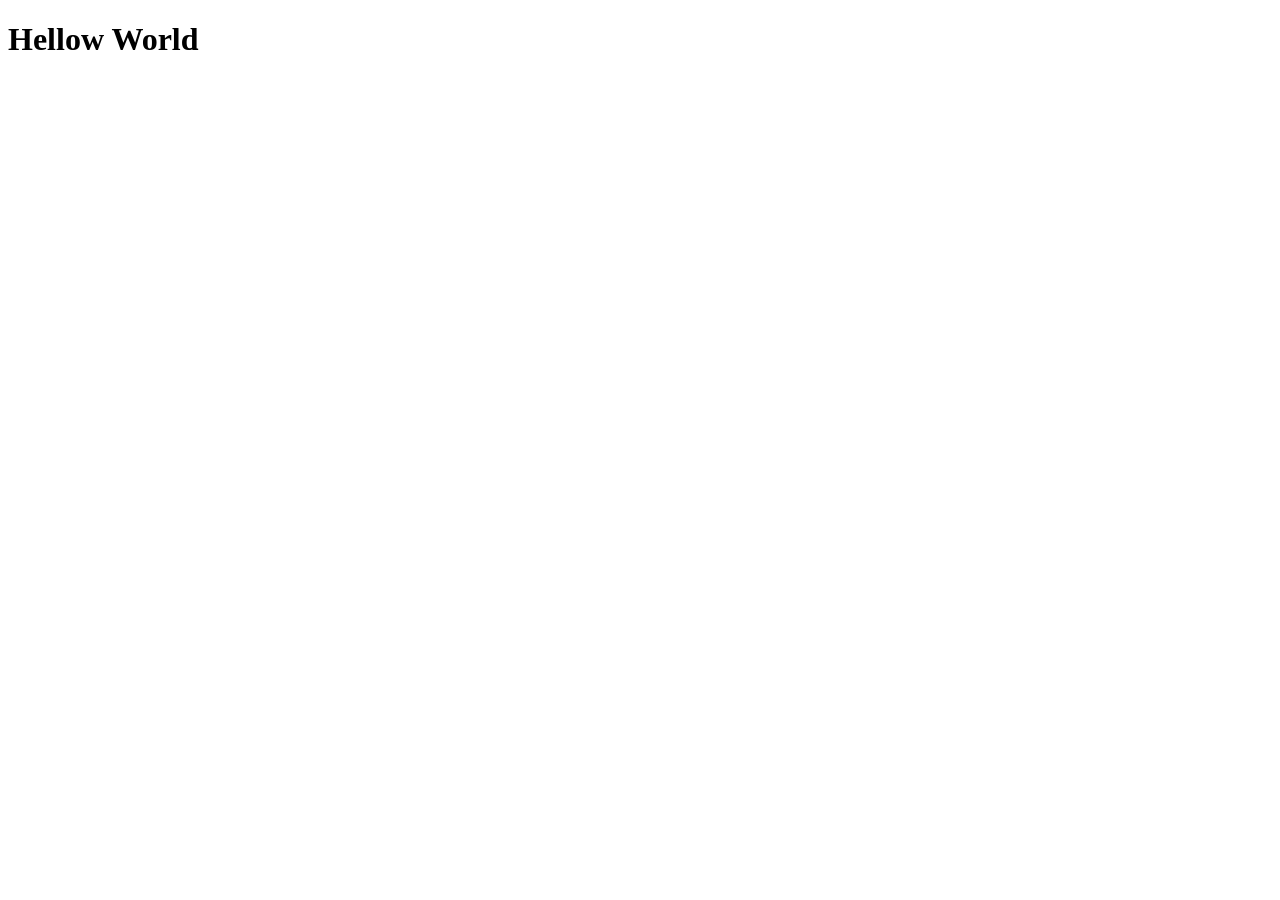
==== inde.html @ d6f08729 "add" ====
<!DOCTYPE html>
<html lang="en">
<head>
    <meta charset="UTF-8">
    <meta name="viewport" content="width=device-width, initial-scale=1.0">
    <title>Document</title>
</head>
<body>
    <h1>Hellow World</h1>
</body>
</html>
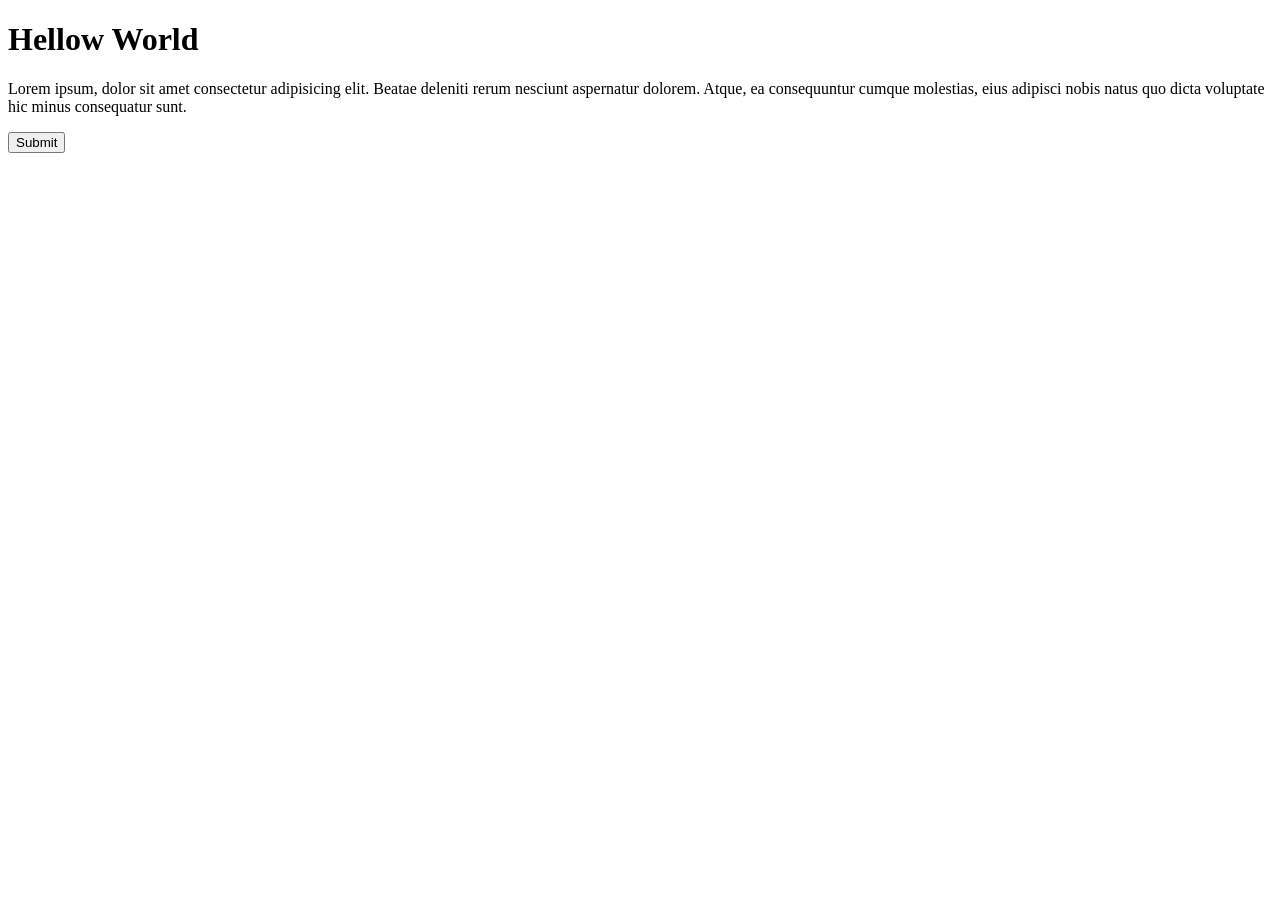
==== commit fd44f90f: "Your message" ====
--- a/inde.html
+++ b/inde.html
@@ -1,11 +1,18 @@
-<!DOCTYPE html>
+<!doctype html>
 <html lang="en">
-<head>
-    <meta charset="UTF-8">
-    <meta name="viewport" content="width=device-width, initial-scale=1.0">
+  <head>
+    <meta charset="UTF-8" />
+    <meta name="viewport" content="width=device-width, initial-scale=1.0" />
     <title>Document</title>
-</head>
-<body>
+  </head>
+  <body>
     <h1>Hellow World</h1>
-</body>
-</html>+    <p>
+      Lorem ipsum, dolor sit amet consectetur adipisicing elit. Beatae deleniti
+      rerum nesciunt aspernatur dolorem. Atque, ea consequuntur cumque
+      molestias, eius adipisci nobis natus quo dicta voluptate hic minus
+      consequatur sunt.
+    </p>
+    <button>Submit</button>
+  </body>
+</html>
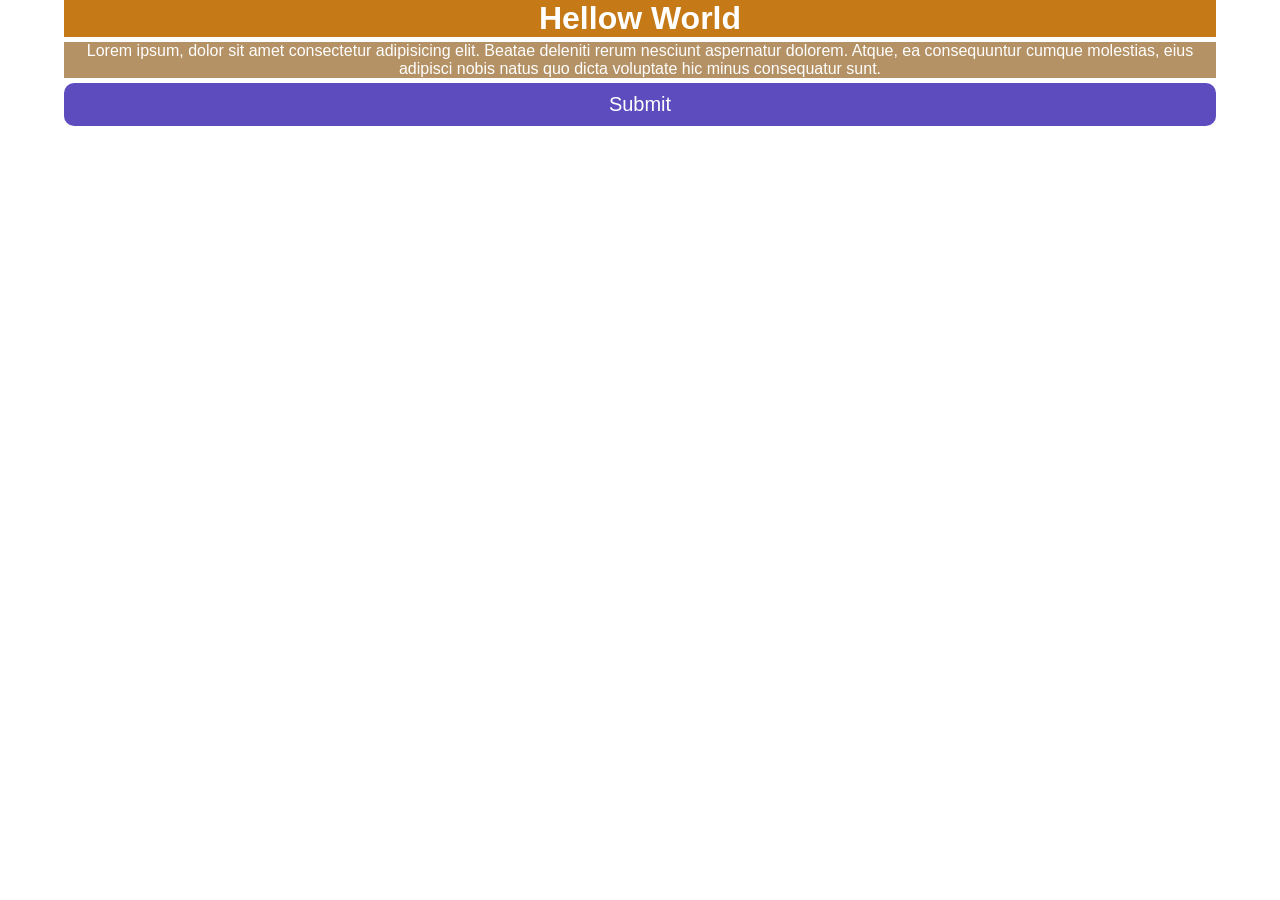
==== commit e60827aa: "add" ====
--- a/inde.html
+++ b/inde.html
@@ -3,6 +3,7 @@
   <head>
     <meta charset="UTF-8" />
     <meta name="viewport" content="width=device-width, initial-scale=1.0" />
+    <link rel="stylesheet" href="style.css">
     <title>Document</title>
   </head>
   <body>
--- a/style.css
+++ b/style.css
@@ -0,0 +1,42 @@
+* {
+  box-sizing: border-box;
+  margin: 0;
+  padding: 0;
+}
+body{
+    width: 90%;
+    margin: 0px auto;
+    text-align: center;
+    font-family: Verdana, Geneva, Tahoma, sans-serif;
+}
+
+h1{
+    background-color: rgb(197, 122, 23);
+    color: #ffff;
+    margin-bottom: 5px;
+
+}
+p{
+background-color: rgb(181, 146, 101);
+color: #ffff;
+}
+button{
+    background-color: rgb(93, 76, 190);
+    color: white;
+    border: none;
+    border-radius: 10px;
+    padding: 10px 0px;
+    width: 100%;
+    font-size: 20px;
+    /* font-weight: bold; */
+        margin-top: 5px;
+cursor: pointer;
+        transition:transform  0.5s ease-in-out,
+            background-color  0.5s ease-in-out
+        
+        ;
+}
+button:hover{
+    transform: scale(1.1);
+    background-color: rgb(63, 43, 172);
+}
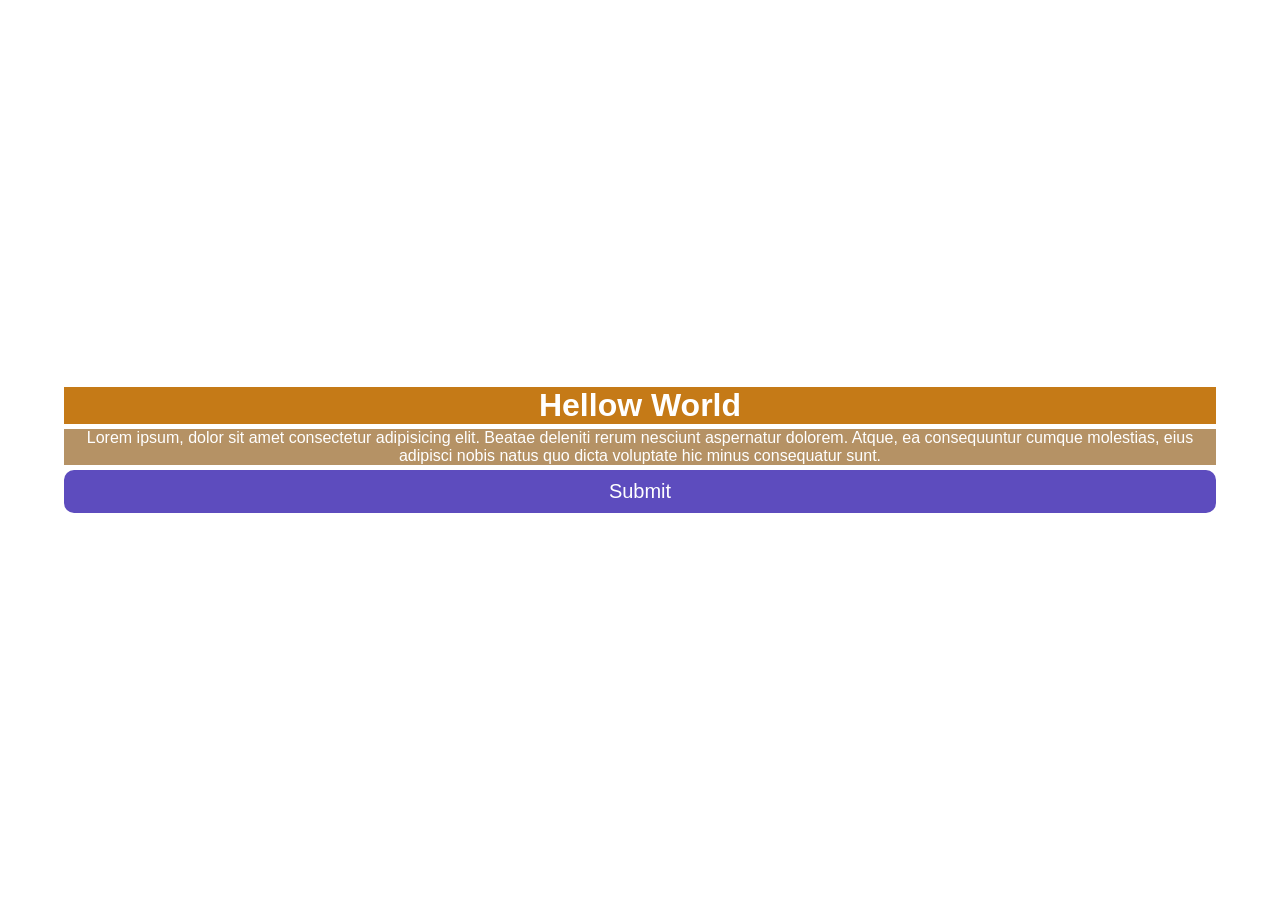
==== commit 96135c38: "flex" ====
--- a/inde.html
+++ b/inde.html
@@ -7,6 +7,7 @@
     <title>Document</title>
   </head>
   <body>
+    <div id="main">
     <h1>Hellow World</h1>
     <p>
       Lorem ipsum, dolor sit amet consectetur adipisicing elit. Beatae deleniti
@@ -15,5 +16,7 @@
       consequatur sunt.
     </p>
     <button>Submit</button>
+    
+</div>
   </body>
 </html>
--- a/style.css
+++ b/style.css
@@ -9,9 +9,18 @@
     text-align: center;
     font-family: Verdana, Geneva, Tahoma, sans-serif;
 }
+#main{
+    display: flex;
+    flex-direction: column;
+    width: 100%;
+height: 100vh;
+    justify-content: center;
+    align-items: center;
+}
 
 h1{
     background-color: rgb(197, 122, 23);
+    width: 100%;
     color: #ffff;
     margin-bottom: 5px;
 
